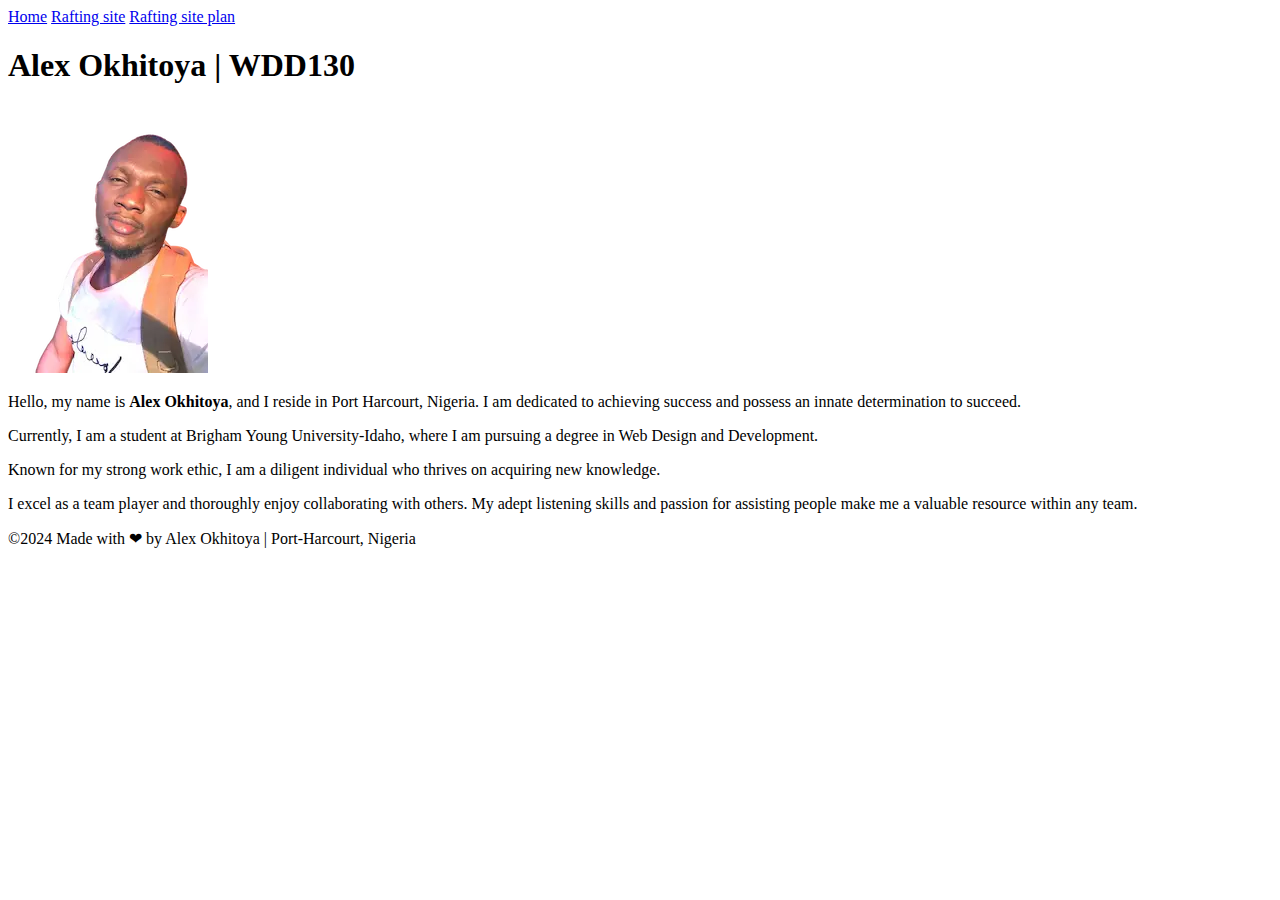
==== index.html @ 5b07091e "WDD130 first commit" ====
<!DOCTYPE html>
<html lang="en">

<head>
    <meta charset="UTF-8">
    <meta name="viewport" content="width=device-width, initial-scale=1.0">
    <title>Alex Okhitoya | WDD130</title>
</head>

<body>
    <nav>
        <a href="#index.html">Home</a>
        <a href="#">Rafting site</a>
        <a href="#">Rafting site plan</a>
    </nav>
    <main>
        <h1>Alex Okhitoya | WDD130</h1>
        <img src="./images/lex-lee.webp" alt="This is Alex Okhitoya smiling">
        <p>Hello, my name is <strong>Alex Okhitoya</strong>, and I reside in Port Harcourt, Nigeria. I am dedicated to
            achieving success and possess an innate determination to succeed.</p>
        <p>Currently, I am a student at Brigham Young University-Idaho, where I am pursuing a degree in Web Design and
            Development.</p>
        <p>Known for my strong work ethic, I am a diligent individual who thrives on acquiring new
            knowledge.</p>
        <p>I excel as a team player and thoroughly enjoy collaborating with others. My adept listening
            skills and passion for assisting people make me a valuable resource within any team.</p>

    </main>
    <footer>
        <p>&copy;2024 Made with ❤ by Alex Okhitoya | Port-Harcourt, Nigeria</p>
    </footer>
</body>

</html>
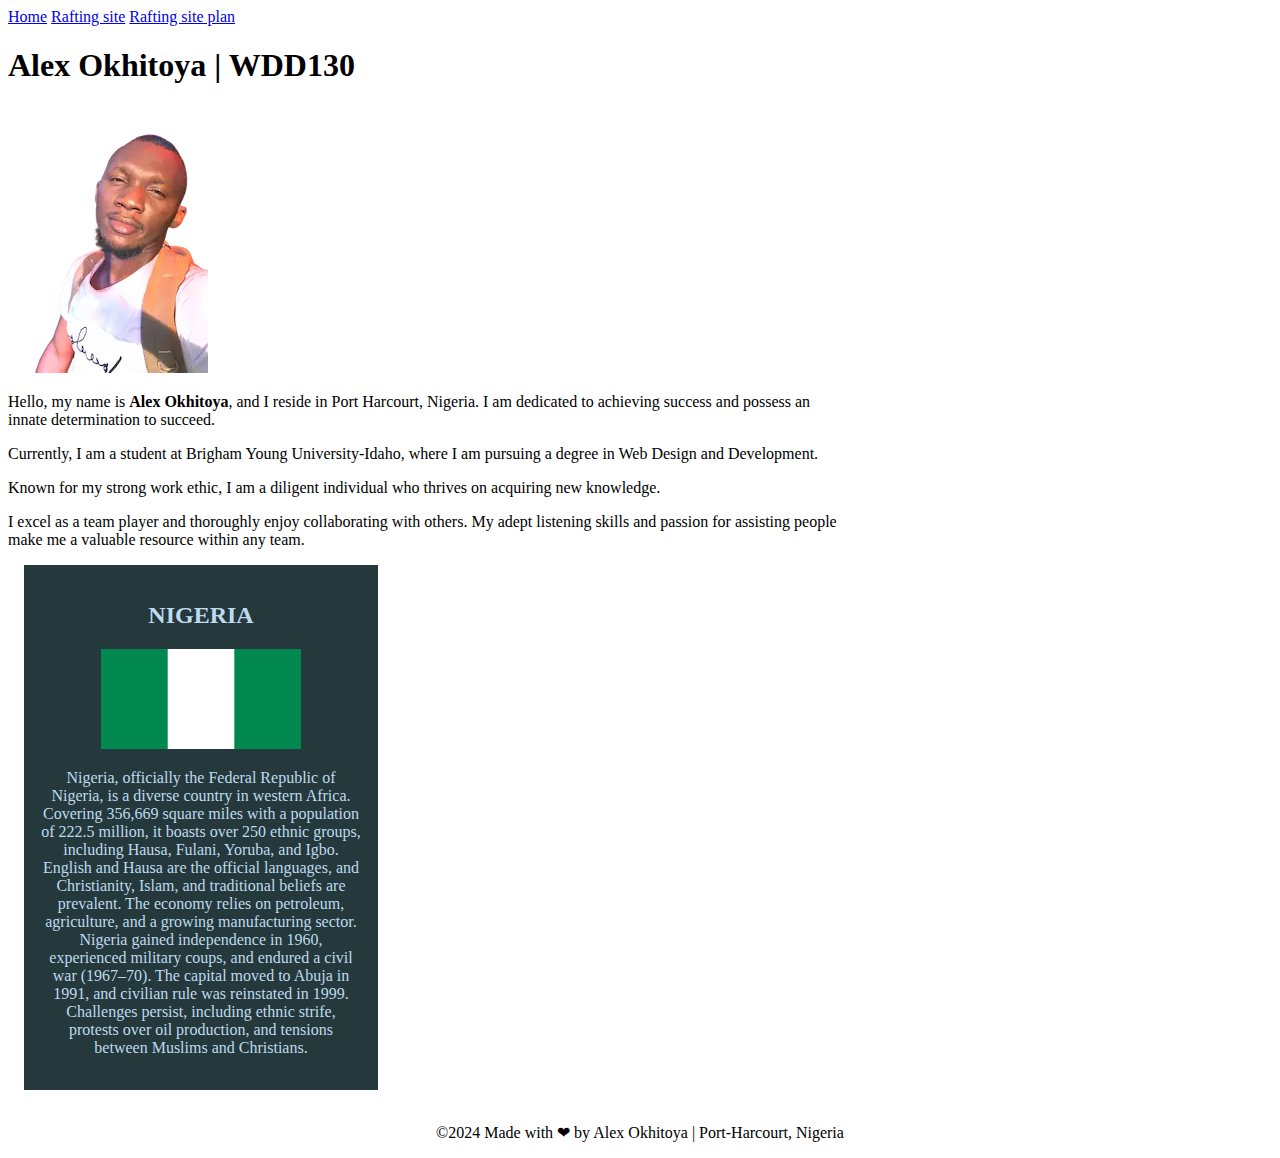
==== commit acbcf6bd: "added styling to the index.html file" ====
--- a/index.html
+++ b/index.html
@@ -4,7 +4,10 @@
 <head>
     <meta charset="UTF-8">
     <meta name="viewport" content="width=device-width, initial-scale=1.0">
+    <link rel="stylesheet" href="style.css">
     <title>Alex Okhitoya | WDD130</title>
+    <meta name="description" content="A page showing the Holy Grail">
+    <meta name="author" content="Alex Okhitoya">
 </head>
 
 <body>
@@ -26,6 +29,24 @@
             skills and passion for assisting people make me a valuable resource within any team.</p>
 
     </main>
+    <aside>
+        <h2>NIGERIA</h2>
+        <img src="./images/Flag_of_Nigeria.svg.png"
+            alt="Image showing Nigeria National Flag. Designed by Taiwo Akinkumi">
+        <p>Nigeria, officially the Federal Republic of Nigeria, is a diverse country in western Africa. Covering 356,669
+            square
+            miles with a population of 222.5 million, it boasts over 250 ethnic groups, including Hausa, Fulani, Yoruba,
+            and Igbo.
+            English and Hausa are the official languages, and Christianity, Islam, and traditional beliefs are
+            prevalent. The
+            economy relies on petroleum, agriculture, and a growing manufacturing sector. Nigeria gained independence in
+            1960,
+            experienced military coups, and endured a civil war (1967–70). The capital moved to Abuja in 1991, and
+            civilian rule was
+            reinstated in 1999. Challenges persist, including ethnic strife, protests over oil production, and tensions
+            between
+            Muslims and Christians.</p>
+    </aside>
     <footer>
         <p>&copy;2024 Made with ❤ by Alex Okhitoya | Port-Harcourt, Nigeria</p>
     </footer>
--- a/style.css
+++ b/style.css
@@ -0,0 +1,27 @@
+main {
+  max-width: 840px;
+}
+aside {
+  width: 20rem;
+  margin: 1rem;
+  border: 1px solid #0000;
+  padding: 1rem;
+  text-align: center;
+  color: #bedbed;
+  background-color: #25383c;
+}
+
+aside img {
+  width: 200px;
+  height: auto;
+}
+
+p {
+  padding: 0;
+}
+
+footer {
+  margin-top: 15px;
+  border-top: 1px solid #0000;
+  text-align: center;
+}
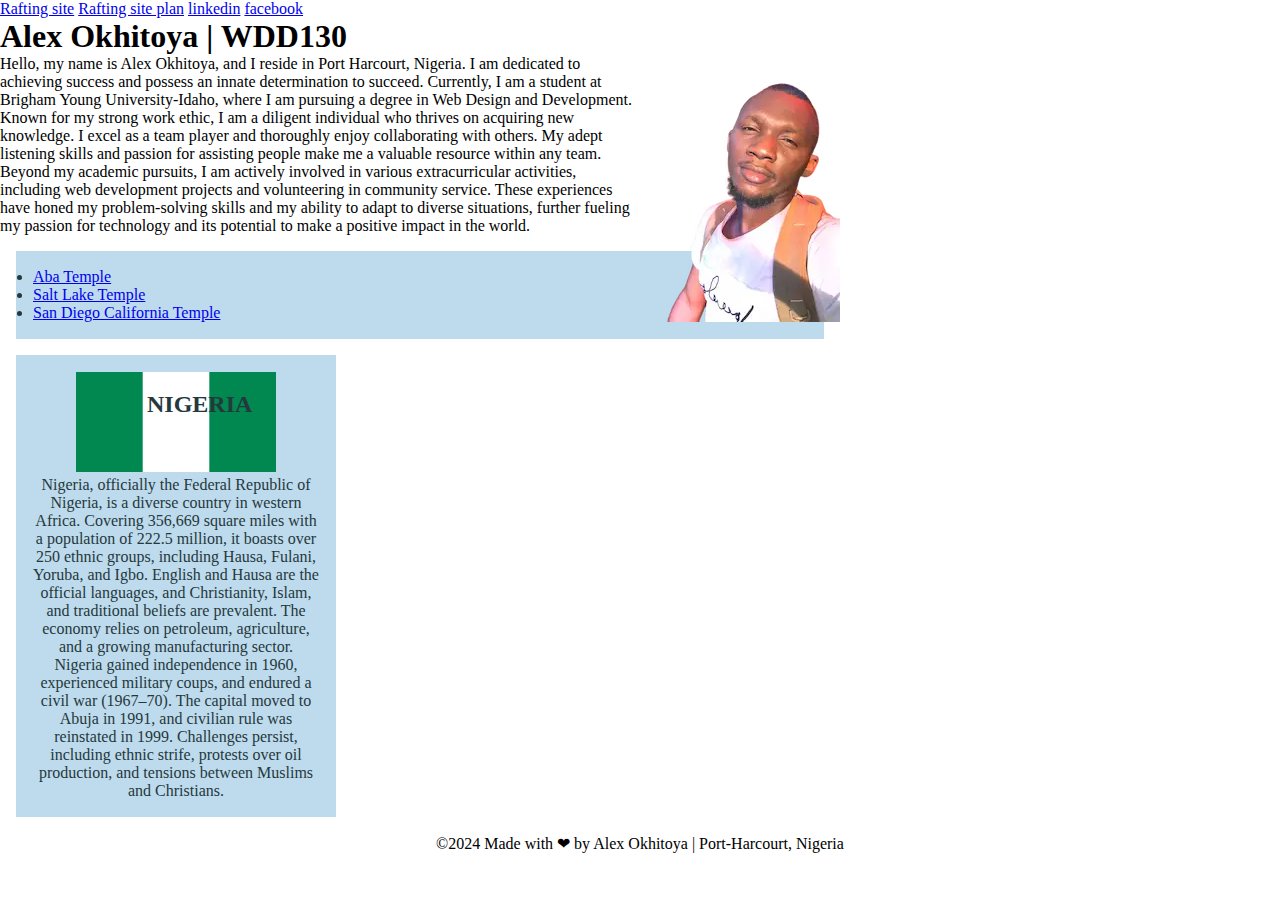
==== commit 71b7bfcc: "Enhancing course homepage" ====
--- a/index.html
+++ b/index.html
@@ -4,34 +4,54 @@
 <head>
     <meta charset="UTF-8">
     <meta name="viewport" content="width=device-width, initial-scale=1.0">
-    <link rel="stylesheet" href="style.css">
+    <meta name="description" content="A page showing the Home page relevant for wdd130 projects">
+    <meta name="author" content="Alex Okhitoya">
     <title>Alex Okhitoya | WDD130</title>
-    <meta name="description" content="A page showing the Holy Grail">
-    <meta name="author" content="Alex Okhitoya">
+    <link rel="stylesheet" href="styles/style.css">
 </head>
 
 <body>
-    <nav>
-        <a href="#index.html">Home</a>
-        <a href="#">Rafting site</a>
-        <a href="#">Rafting site plan</a>
-    </nav>
+    <header>
+        <nav>
+            <!-- <a href="#index.html">Home</a> -->
+            <a href="#">Rafting site</a>
+            <a href="#">Rafting site plan</a>
+            <a href="https://www.linkedin.com/in/okhitoya-alex/">linkedin</a>
+            <a href="https://web.facebook.com/?_rdc=1&_rdr">facebook</a>
+        </nav>
+        
+    </header>
     <main>
         <h1>Alex Okhitoya | WDD130</h1>
         <img src="./images/lex-lee.webp" alt="This is Alex Okhitoya smiling">
-        <p>Hello, my name is <strong>Alex Okhitoya</strong>, and I reside in Port Harcourt, Nigeria. I am dedicated to
-            achieving success and possess an innate determination to succeed.</p>
-        <p>Currently, I am a student at Brigham Young University-Idaho, where I am pursuing a degree in Web Design and
-            Development.</p>
-        <p>Known for my strong work ethic, I am a diligent individual who thrives on acquiring new
-            knowledge.</p>
-        <p>I excel as a team player and thoroughly enjoy collaborating with others. My adept listening
-            skills and passion for assisting people make me a valuable resource within any team.</p>
+        <p>Hello, my name is Alex Okhitoya, and I reside in Port Harcourt, Nigeria. I am dedicated to achieving success
+            and possess
+            an innate determination to succeed. Currently, I am a student at Brigham Young University-Idaho, where I am
+            pursuing a
+            degree in Web Design and Development. Known for my strong work ethic, I am a diligent individual who thrives
+            on
+            acquiring new knowledge. I excel as a team player and thoroughly enjoy collaborating with others. My adept
+            listening
+            skills and passion for assisting people make me a valuable resource within any team. Beyond my academic
+            pursuits, I am
+            actively involved in various extracurricular activities, including web development projects and volunteering
+            in
+            community service. These experiences have honed my problem-solving skills and my ability to adapt to diverse
+            situations,
+            further fueling my passion for technology and its potential to make a positive impact in the world. </p>
+        <ul class="box">
+            <li><a href="https://www.churchofjesuschrist.org/temples/details/aba-nigeria-temple?lang=eng"
+                    target="_blank">Aba Temple</a></li>
+            <li><a href="https://www.churchofjesuschrist.org/temples/details/salt-lake-temple?lang=eng"
+                    target="_blank">Salt Lake Temple</a></li>
+            <li><a href="https://www.churchofjesuschrist.org/temples/details/san-diego-california-temple?lang=eng"
+                    target="_blank">San Diego California Temple</a></li>
+        </ul>
 
     </main>
-    <aside>
+    <aside class="box">
         <h2>NIGERIA</h2>
-        <img src="./images/Flag_of_Nigeria.svg.png"
+        <img src="images/Flag_of_Nigeria.svg.png"
             alt="Image showing Nigeria National Flag. Designed by Taiwo Akinkumi">
         <p>Nigeria, officially the Federal Republic of Nigeria, is a diverse country in western Africa. Covering 356,669
             square
@@ -52,4 +72,6 @@
     </footer>
 </body>
 
+<!-- Date last modified 26/01/2024 -->
+
 </html>--- a/styles/style.css
+++ b/styles/style.css
@@ -0,0 +1,45 @@
+*{
+  margin: 0;
+  padding: 0;
+  box-sizing: border-box;
+}
+main {
+  max-width: 840px;
+}
+aside {
+  position: relative;
+  width: 20rem;
+  text-align: center;
+}
+main img {
+  float: right;
+}
+
+aside img {
+  width: 200px;
+  height: auto;
+}
+aside h2 {
+  position: absolute;
+  top: 35px;
+  left: 130px;
+}
+
+p {
+  padding: 0;
+}
+
+footer {
+  margin-top: 15px;
+  border-top: 1px solid #0000;
+  text-align: center;
+}
+
+/* Class Selectors */
+.box {
+  margin: 1rem;
+  padding: 1rem;
+  border: 1px solid #0000;
+  background-color: #bedbed;
+  color: #25383c;
+}
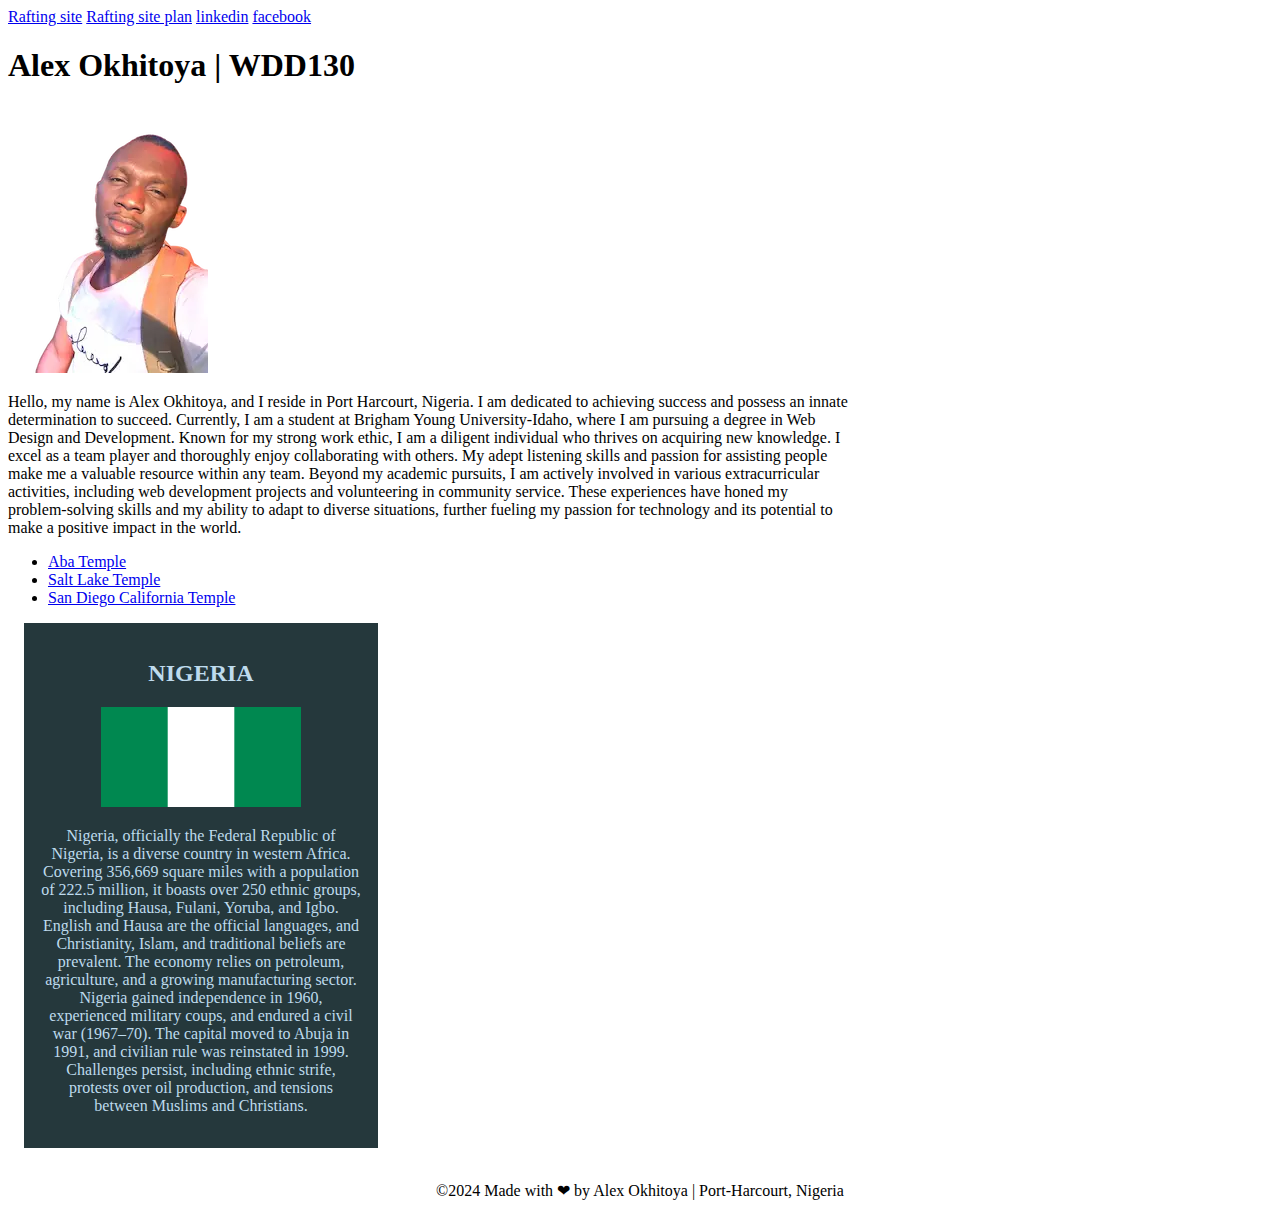
==== commit 96bf23d9: "Enhancing course homepage" ====
--- a/index.html
+++ b/index.html
@@ -6,8 +6,8 @@
     <meta name="viewport" content="width=device-width, initial-scale=1.0">
     <meta name="description" content="A page showing the Home page relevant for wdd130 projects">
     <meta name="author" content="Alex Okhitoya">
-    <title>Alex Okhitoya | WDD130</title>
-    <link rel="stylesheet" href="styles/style.css">
+    <link rel="stylesheet" href="style.css">
+    <title>Student name: Alex Okhitoya | WDD130</title>
 </head>
 
 <body>
--- a/style.css
+++ b/style.css
@@ -0,0 +1,27 @@
+main {
+  max-width: 840px;
+}
+aside {
+  width: 20rem;
+  margin: 1rem;
+  border: 1px solid #0000;
+  padding: 1rem;
+  text-align: center;
+  color: #bedbed;
+  background-color: #25383c;
+}
+
+aside img {
+  width: 200px;
+  height: auto;
+}
+
+p {
+  padding: 0;
+}
+
+footer {
+  margin-top: 15px;
+  border-top: 1px solid #0000;
+  text-align: center;
+}
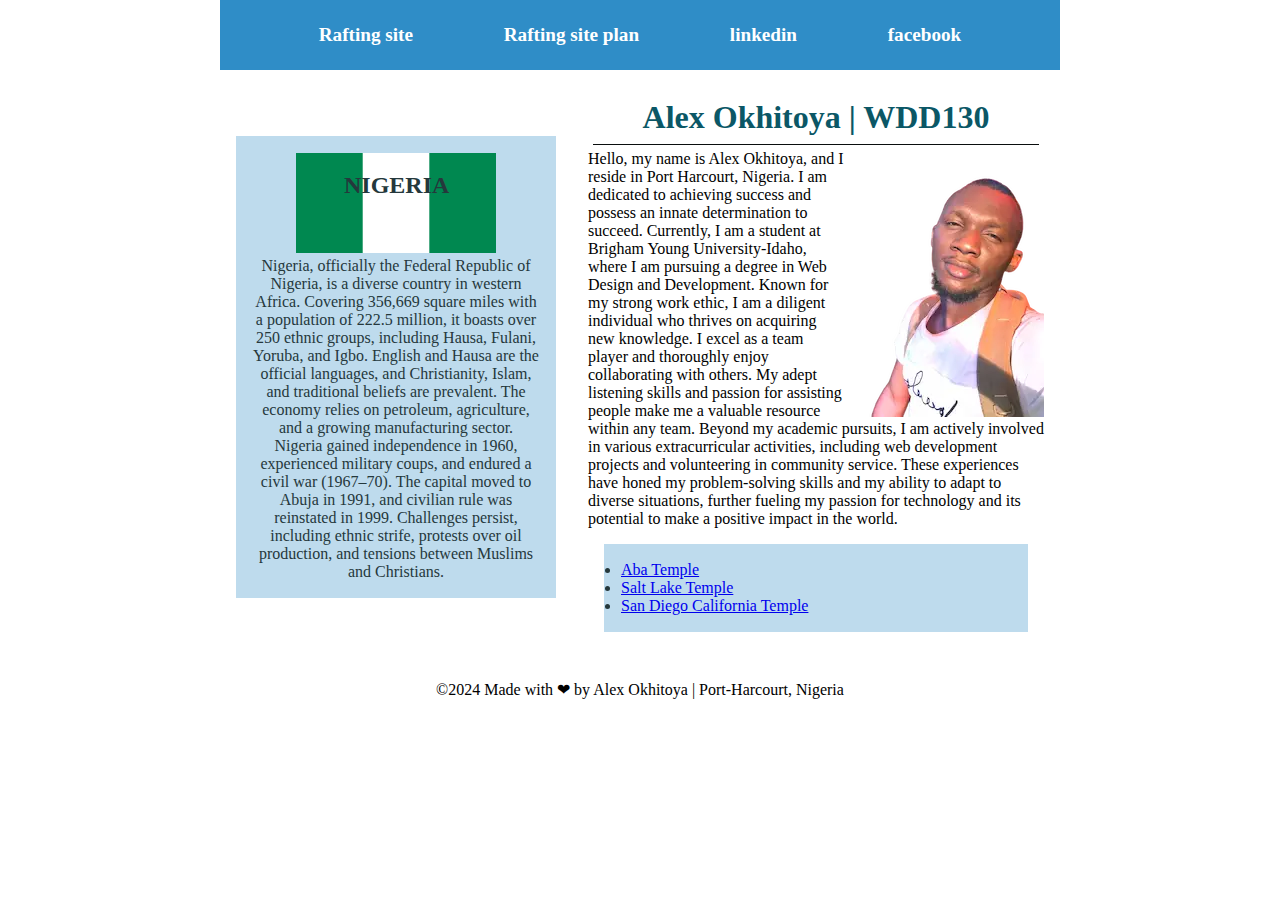
==== commit c2e17523: "Using Grid and Flexbox on Home Page" ====
--- a/index.html
+++ b/index.html
@@ -1,77 +1,98 @@
 <!DOCTYPE html>
 <html lang="en">
+  <head>
+    <meta charset="UTF-8" />
+    <meta name="viewport" content="width=device-width, initial-scale=1.0" />
+    <title>Alex Okhitoya | WDD 130</title>
+    <meta
+      name="description"
+      content="A page showing the Home page relevant for wdd130 projects"
+    />
+    <meta name="author" content="Alex Okhitoya" />
+    <link rel="stylesheet" href="styles/styles.css" />
+  </head>
 
-<head>
-    <meta charset="UTF-8">
-    <meta name="viewport" content="width=device-width, initial-scale=1.0">
-    <meta name="description" content="A page showing the Home page relevant for wdd130 projects">
-    <meta name="author" content="Alex Okhitoya">
-    <link rel="stylesheet" href="style.css">
-    <title>Student name: Alex Okhitoya | WDD130</title>
-</head>
+  <body>
+    <header>
+      <nav>
+        <!-- <a href="#index.html">Home</a> -->
+        <a href="#">Rafting site</a>
+        <a href="#">Rafting site plan</a>
+        <a href="https://www.linkedin.com/in/okhitoya-alex/">linkedin</a>
+        <a href="https://web.facebook.com/?_rdc=1&_rdr">facebook</a>
+      </nav>
+    </header>
+    <div class="grid">
+      <main>
+        <h1>Alex Okhitoya | WDD130</h1>
+        <img src="./images/lex-lee.webp" alt="This is Alex Okhitoya smiling" />
+        <p>
+          Hello, my name is Alex Okhitoya, and I reside in Port Harcourt,
+          Nigeria. I am dedicated to achieving success and possess an innate
+          determination to succeed. Currently, I am a student at Brigham Young
+          University-Idaho, where I am pursuing a degree in Web Design and
+          Development. Known for my strong work ethic, I am a diligent
+          individual who thrives on acquiring new knowledge. I excel as a team
+          player and thoroughly enjoy collaborating with others. My adept
+          listening skills and passion for assisting people make me a valuable
+          resource within any team. Beyond my academic pursuits, I am actively
+          involved in various extracurricular activities, including web
+          development projects and volunteering in community service. These
+          experiences have honed my problem-solving skills and my ability to
+          adapt to diverse situations, further fueling my passion for technology
+          and its potential to make a positive impact in the world.
+        </p>
+        <ul class="box">
+          <li>
+            <a
+              href="https://www.churchofjesuschrist.org/temples/details/aba-nigeria-temple?lang=eng"
+              target="_blank"
+              >Aba Temple</a
+            >
+          </li>
+          <li>
+            <a
+              href="https://www.churchofjesuschrist.org/temples/details/salt-lake-temple?lang=eng"
+              target="_blank"
+              >Salt Lake Temple</a
+            >
+          </li>
+          <li>
+            <a
+              href="https://www.churchofjesuschrist.org/temples/details/san-diego-california-temple?lang=eng"
+              target="_blank"
+              >San Diego California Temple</a
+            >
+          </li>
+        </ul>
+      </main>
+    
+      <aside class="box">
+        <h2>NIGERIA</h2>
+        <img
+          src="images/Flag_of_Nigeria.svg.png"
+          alt="Image showing Nigeria National Flag. Designed by Taiwo Akinkumi"
+        />
+        <p>
+          Nigeria, officially the Federal Republic of Nigeria, is a diverse
+          country in western Africa. Covering 356,669 square miles with a
+          population of 222.5 million, it boasts over 250 ethnic groups,
+          including Hausa, Fulani, Yoruba, and Igbo. English and Hausa are the
+          official languages, and Christianity, Islam, and traditional beliefs
+          are prevalent. The economy relies on petroleum, agriculture, and a
+          growing manufacturing sector. Nigeria gained independence in 1960,
+          experienced military coups, and endured a civil war (1967–70). The
+          capital moved to Abuja in 1991, and civilian rule was reinstated in
+          1999. Challenges persist, including ethnic strife, protests over oil
+          production, and tensions between Muslims and Christians.
+        </p>
+      </aside>
+    </div>
 
-<body>
-    <header>
-        <nav>
-            <!-- <a href="#index.html">Home</a> -->
-            <a href="#">Rafting site</a>
-            <a href="#">Rafting site plan</a>
-            <a href="https://www.linkedin.com/in/okhitoya-alex/">linkedin</a>
-            <a href="https://web.facebook.com/?_rdc=1&_rdr">facebook</a>
-        </nav>
-        
-    </header>
-    <main>
-        <h1>Alex Okhitoya | WDD130</h1>
-        <img src="./images/lex-lee.webp" alt="This is Alex Okhitoya smiling">
-        <p>Hello, my name is Alex Okhitoya, and I reside in Port Harcourt, Nigeria. I am dedicated to achieving success
-            and possess
-            an innate determination to succeed. Currently, I am a student at Brigham Young University-Idaho, where I am
-            pursuing a
-            degree in Web Design and Development. Known for my strong work ethic, I am a diligent individual who thrives
-            on
-            acquiring new knowledge. I excel as a team player and thoroughly enjoy collaborating with others. My adept
-            listening
-            skills and passion for assisting people make me a valuable resource within any team. Beyond my academic
-            pursuits, I am
-            actively involved in various extracurricular activities, including web development projects and volunteering
-            in
-            community service. These experiences have honed my problem-solving skills and my ability to adapt to diverse
-            situations,
-            further fueling my passion for technology and its potential to make a positive impact in the world. </p>
-        <ul class="box">
-            <li><a href="https://www.churchofjesuschrist.org/temples/details/aba-nigeria-temple?lang=eng"
-                    target="_blank">Aba Temple</a></li>
-            <li><a href="https://www.churchofjesuschrist.org/temples/details/salt-lake-temple?lang=eng"
-                    target="_blank">Salt Lake Temple</a></li>
-            <li><a href="https://www.churchofjesuschrist.org/temples/details/san-diego-california-temple?lang=eng"
-                    target="_blank">San Diego California Temple</a></li>
-        </ul>
+    <footer>
+      <p>&copy;2024 Made with ❤ by Alex Okhitoya | Port-Harcourt, Nigeria</p>
+    </footer>
+  </body>
 
-    </main>
-    <aside class="box">
-        <h2>NIGERIA</h2>
-        <img src="images/Flag_of_Nigeria.svg.png"
-            alt="Image showing Nigeria National Flag. Designed by Taiwo Akinkumi">
-        <p>Nigeria, officially the Federal Republic of Nigeria, is a diverse country in western Africa. Covering 356,669
-            square
-            miles with a population of 222.5 million, it boasts over 250 ethnic groups, including Hausa, Fulani, Yoruba,
-            and Igbo.
-            English and Hausa are the official languages, and Christianity, Islam, and traditional beliefs are
-            prevalent. The
-            economy relies on petroleum, agriculture, and a growing manufacturing sector. Nigeria gained independence in
-            1960,
-            experienced military coups, and endured a civil war (1967–70). The capital moved to Abuja in 1991, and
-            civilian rule was
-            reinstated in 1999. Challenges persist, including ethnic strife, protests over oil production, and tensions
-            between
-            Muslims and Christians.</p>
-    </aside>
-    <footer>
-        <p>&copy;2024 Made with ❤ by Alex Okhitoya | Port-Harcourt, Nigeria</p>
-    </footer>
-</body>
-
-<!-- Date last modified 26/01/2024 -->
-
-</html>+  <!-- Date last modified 26/01/2024 -->
+</html>
--- a/styles/styles.css
+++ b/styles/styles.css
@@ -0,0 +1,89 @@
+*{
+  margin: 0;
+  padding: 0;
+  box-sizing: border-box;
+}
+
+
+header, .grid, footer {
+  max-width: 840px;
+  margin: 0 auto;
+}
+aside {
+  position: relative;
+  width: 20rem;
+  text-align: center;
+}
+main img {
+  float: right;
+}
+
+main h1 {
+  color: #0b5766;
+  text-align: center;
+  border-bottom: 1px solid #0a0e0e ;
+  padding: 8px;
+  margin: 5px;
+}
+
+aside img {
+  width: 200px;
+  height: auto;
+}
+aside h2 {
+  position: absolute;
+  top: 35px;
+  left: 107px;
+}
+
+p {
+  padding: 0;
+}
+
+footer {
+  margin-top: 15px;
+  border-top: 1px solid #0000;
+  text-align: center;
+}
+
+nav{
+background-color: #2f8dc7;
+display: flex;
+padding: 1rem;
+justify-content: space-evenly;
+align-items: center;
+}
+
+nav a {
+  display: block;
+  text-decoration: none;
+  color: #fff;
+  font-size: 1.2rem;
+  font-weight: 700;
+  padding: 0.5rem;
+}
+
+/* Class Selectors */
+.box {
+  margin: 1rem;
+  padding: 1rem;
+  border: 1px solid #0000;
+  background-color: #bedbed;
+  color: #25383c;
+}
+.grid{
+  display: grid;
+  align-items: center;
+}
+
+main{
+  grid-column: 2/3;
+  margin: 1rem;
+}
+
+aside{
+  width: 20rem;
+  position: relative;
+  grid-column: 1/2;
+  grid-row: 1/2;
+}